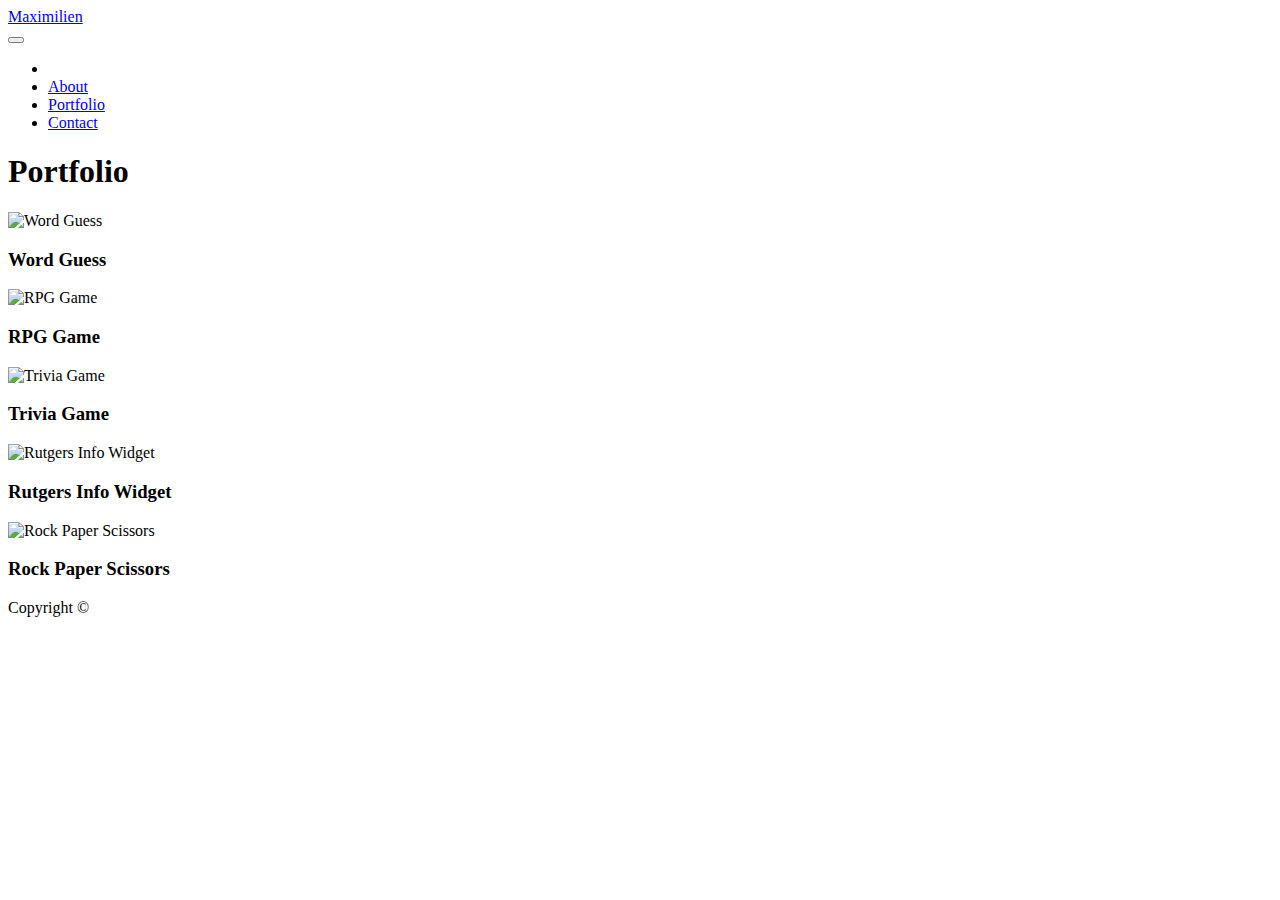
==== portfolio.html @ 11eb2fcb "Add files via upload" ====
<!doctype html>
<html lang="en-us">

<head>
  <meta charset="UTF-8">
  <title>Portfolio | Maximilien Clark</title>
  <link rel="stylesheet" href="https://stackpath.bootstrapcdn.com/bootstrap/4.1.1/css/bootstrap.min.css" integrity="sha384-WskhaSGFgHYWDcbwN70/dfYBj47jz9qbsMId/iRN3ewGhXQFZCSftd1LZCfmhktB" crossorigin="anonymous">
  <link rel="stylesheet" type="text/css" href="assets/css/style.css">
</head>

<body>

  <header id="masthead">
      <div class="container">
          <a href="index.html" id="logo"> Maximilien</a>
          <nav class="navbar navbar-expand-lg navbar-light bg-light">
              <button class="navbar-toggler" type="button" data-toggle="collapse" data-target="#navbarNav" aria-controls="navbarNav" aria-expanded="false" aria-label="Toggle navigation">
              <span class="navbar-toggler-icon"></span>
              </button>
              <div class="collapse navbar-collapse" id="navbarNav">
              <ul class="navbar-nav">
                  <li class="nav-item active">
                  </li>
                  <li class="nav-item">
                  <a href="index.html">About</a>
                  </li>
                  <li class="nav-item">
                  <a href="portfolio.html">Portfolio</a>
                  </li>
                  <li class="nav-item">
                   <a href="contact.html">Contact</a>
                  </li>
              </ul>
              </div>
          </nav>
        </div>
  </header>

  <div id="main-container" class="container">
    <section class="main-section">  

      <h1>Portfolio</h1> 
  
      <div class="work">
        <img src="assets/images/technics-q-c-640-480-1.jpg" class="img-fluid" alt="Word Guess">
        
        
        <h3>Word Guess</h3>
      </div>
     
      <div class="work">
        <img src="assets/images/technics-q-c-640-480-2.jpg" class="img-fluid"  alt="RPG Game">

        <h3>RPG Game</h3>
      </div>
    
      <div class="work">
        <img src="assets/images/technics-q-c-640-480-5.jpg" class="img-fluid" alt="Trivia Game">

        <h3>Trivia Game</h3>
      </div>
  
      <div class="work">
        <img src="assets/images/technics-q-c-640-480-7.jpg" class="img-fluid"  alt="Rutgers Info Widget">

        <h3>Rutgers Info Widget</h3>
     </div>
     
      <div class="work">
        <img src="assets/images/technics-q-c-640-480-9.jpg" class="img-fluid" alt="Rock Paper Scissors">

        <h3>Rock Paper Scissors</h3>
      </div>

    </section>

  </div>

  <footer>
    <div class="container">
      Copyright &copy; 
    </div>
  </footer>
  <script src="https://code.jquery.com/jquery-3.3.1.slim.min.js" integrity="sha384-q8i/X+965DzO0rT7abK41JStQIAqVgRVzpbzo5smXKp4YfRvH+8abtTE1Pi6jizo" crossorigin="anonymous"></script>
<script src="https://cdnjs.cloudflare.com/ajax/libs/popper.js/1.14.3/umd/popper.min.js" integrity="sha384-ZMP7rVo3mIykV+2+9J3UJ46jBk0WLaUAdn689aCwoqbBJiSnjAK/l8WvCWPIPm49" crossorigin="anonymous"></script>
<script src="https://stackpath.bootstrapcdn.com/bootstrap/4.1.1/js/bootstrap.min.js" integrity="sha384-smHYKdLADwkXOn1EmN1qk/HfnUcbVRZyYmZ4qpPea6sjB/pTJ0euyQp0Mk8ck+5T" crossorigin="anonymous"></script>
</body>

</html>
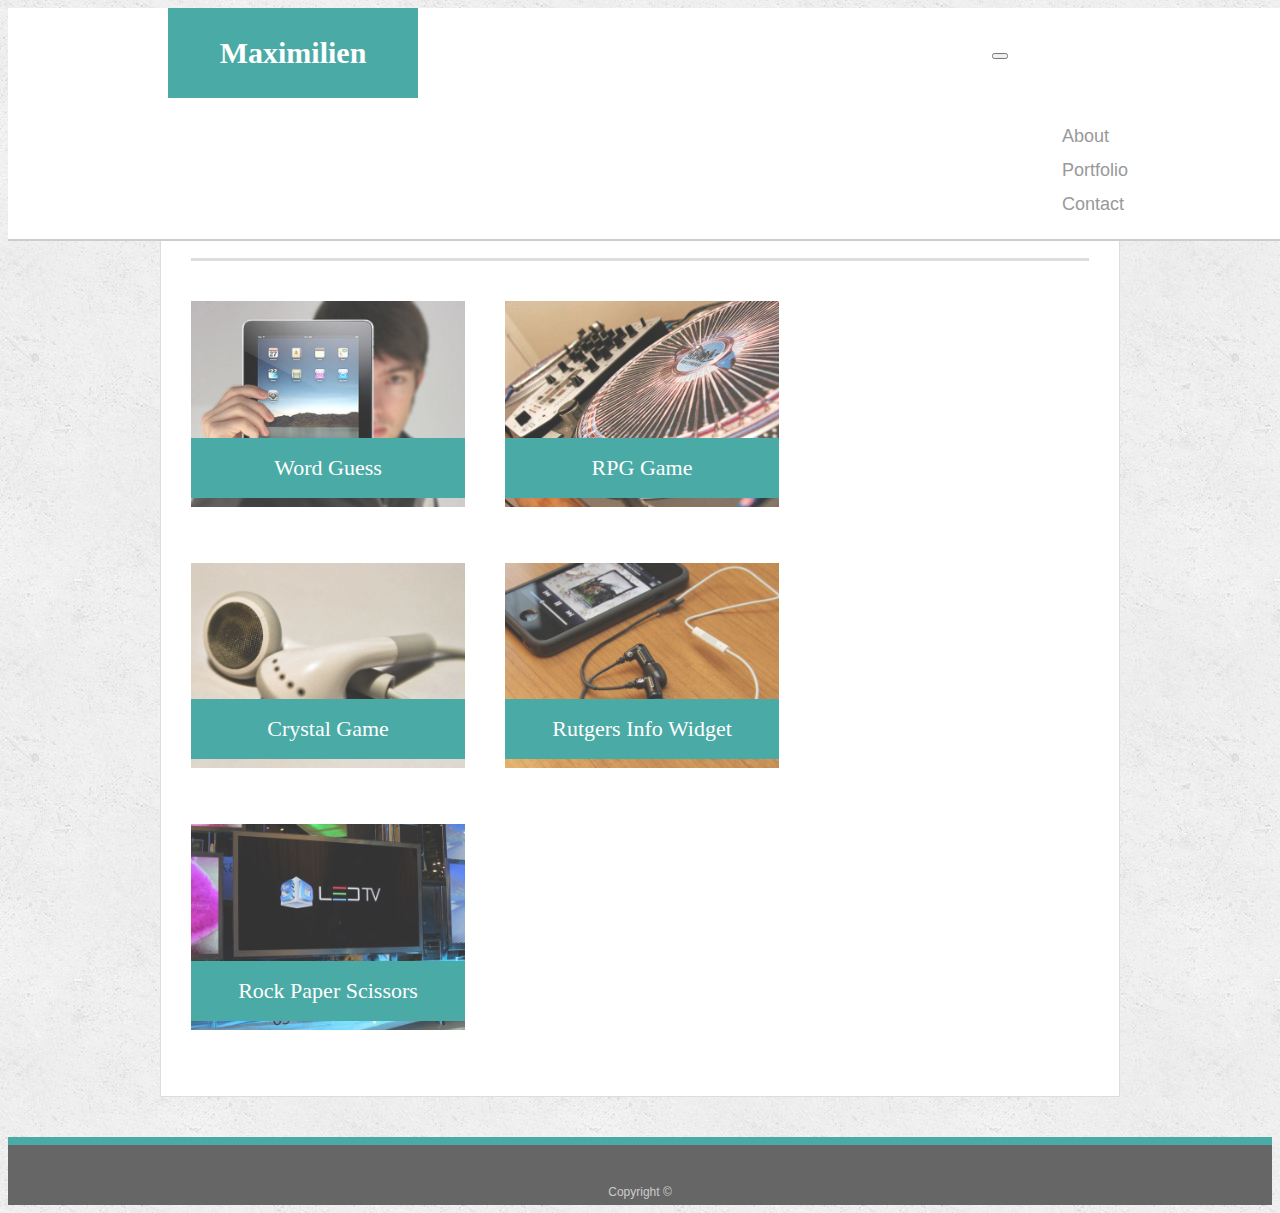
==== commit 2e3a6d34: "crystal game" ====
--- a/portfolio.html
+++ b/portfolio.html
@@ -51,13 +51,13 @@
       <div class="work">
         <img src="assets/images/technics-q-c-640-480-2.jpg" class="img-fluid"  alt="RPG Game">
 
-        <h3>RPG Game</h3>
+        <h3> RPG Game</h3>
       </div>
     
       <div class="work">
-        <img src="assets/images/technics-q-c-640-480-5.jpg" class="img-fluid" alt="Trivia Game">
+       <a href="https://maxclark55.github.io/unit-4-game/"> <img src="assets/images/technics-q-c-640-480-5.jpg" class="img-fluid" alt="Crystal Game"> </a>
 
-        <h3>Trivia Game</h3>
+        <h3>Crystal Game</h3>
       </div>
   
       <div class="work">
--- a/assets/css/style.css
+++ b/assets/css/style.css
@@ -0,0 +1,230 @@
+body {
+    font-family: Arial, "Helvetica Neue", Helvetica, sans-serif;
+    font-size: 18px;
+    line-height: 34px;
+    color: #777;
+    background: url("../images/concrete_seamless.png");
+  }
+  
+  * {
+    box-sizing: border-box;
+  }
+  
+  /* general */
+  
+  .container {
+    width: 100%;
+    max-width: 960px;
+    margin: 0 auto;
+    clear: both;
+  }
+  
+  h1,
+  h2,
+  h3,
+  p {
+    margin-bottom: 20px;
+  }
+  
+  p:last-child {
+    margin-bottom: 0;
+  }
+  
+  h1,
+  h2,
+  h3 {
+    font-family: Georgia, Times, "Times New Roman", serif;
+    font-weight: 700;
+    color: #4aaaa5;
+  }
+  
+  h1 {
+    padding-bottom: 20px;
+    font-size: 30px;
+    line-height: 49px;
+    border-bottom: 3px solid #ddd;
+  }
+  
+  h2,
+  h3 {
+    font-size: 22px;
+  }
+  
+  /* header */
+  
+  #masthead {
+    position: fixed;
+    z-index: 99;
+    width: 100%;
+    margin: 0 0 30px;
+    overflow: auto;
+    color: #fff;
+    background: #fff;
+    border-bottom: 2px solid #ccc;
+  }
+  
+  #logo {
+    float: left;
+    width: 250px;
+    height: 90px;
+    font-family: Georgia, Times, "Times New Roman", serif;
+    font-size: 30px;
+    font-weight: 700;
+    line-height: 90px;
+    color: #fff;
+    text-align: center;
+    text-decoration: none;
+    background: #4aaaa5;
+  }
+  
+  nav {
+    float: right;
+    margin-top: 25px;
+  }
+  
+  nav a {
+    display: inline-block;
+    padding-left: 15px;
+    margin-left: 15px;
+    line-height: 18px;
+    color: #999;
+    text-decoration: none;
+    border-left: 1px solid #efefef;
+  }
+  
+  nav a:first-child {
+    border-left: 0 none;
+  }
+  
+  /* footer */
+  
+  footer {
+    padding: 30px 0;
+    clear: both;
+    font-size: 12px;
+    color: #fff;
+    color: #ccc;
+    text-align: center;
+    background: #666;
+    border-top: 8px solid #4aaaa5;
+    height: 50px;
+  }
+  
+  h3, h2 {
+    padding-bottom: 20px;
+    margin-bottom: 15px;
+    line-height: 22px;
+    border-bottom: 2px solid #eee;
+  }
+  
+  /* main */
+  
+  #main-container {
+    padding-top: 130px;
+    min-height: calc(100vh - 70px);
+  }
+  
+  .main-section {
+    float: left;
+    width: 100%;
+    max-width: 960px;
+    padding: 30px;
+    margin: 0 0 40px;
+    background: #fff;
+    border: 1px solid #ddd;
+  }
+  
+  /* portfolio page */
+  
+  .work {
+    position: relative;
+    float: left;
+    width: 274px;
+    margin: 20px 0 25px;
+    overflow: auto;
+  }
+  
+  .work:nth-child(even) {
+    margin-right: 40px;
+  }
+  
+  .work img {
+    width: 100%;
+    border: 0 none;
+    opacity: 0.8;
+  }
+  
+  .work h3 {
+    position: absolute;
+    bottom: 20px;
+    width: 100%;
+    padding: 15px;
+    margin-bottom: 0;
+    font-weight: 300;
+    line-height: 30px;
+    color: #fff;
+    text-align: center;
+    background: #4aaaa5;
+    border-bottom: 0;
+  }
+  
+  .auth-image {
+    float: left;
+    width: 200px;
+    height: auto;
+    margin-top: 10px;
+    margin-right: 25px;
+  }
+  
+  /* contact page */
+  
+  #contact-form ul {
+    margin-bottom: 20px;
+  }
+  
+  #contact-form li {
+    margin-bottom: 10px;
+  }
+  
+  label,
+  input[type=text],
+  input[type=email],
+  textarea {
+    display: block;
+    width: 100%;
+  }
+  
+  input[type=text],
+  input[type=email],
+  textarea {
+    height: 35px;
+    padding: 0 10px;
+    font-size: 14px;
+    border: 1px solid #ddd;
+  }
+  
+  textarea {
+    height: 200px;
+  }
+  
+  input[type=submit] {
+    padding: 10px 30px;
+    font-size: 18px;
+    color: #fff;
+    cursor: pointer;
+    background: #4aaaa5;
+    border: 0 none;
+  }
+
+  @media screen and (max-width: 980px) {
+    
+  }
+  
+  @media screen and (max-width: 768px) {
+  
+  
+  }
+  
+  @media screen and (max-width: 640px) {
+  
+  }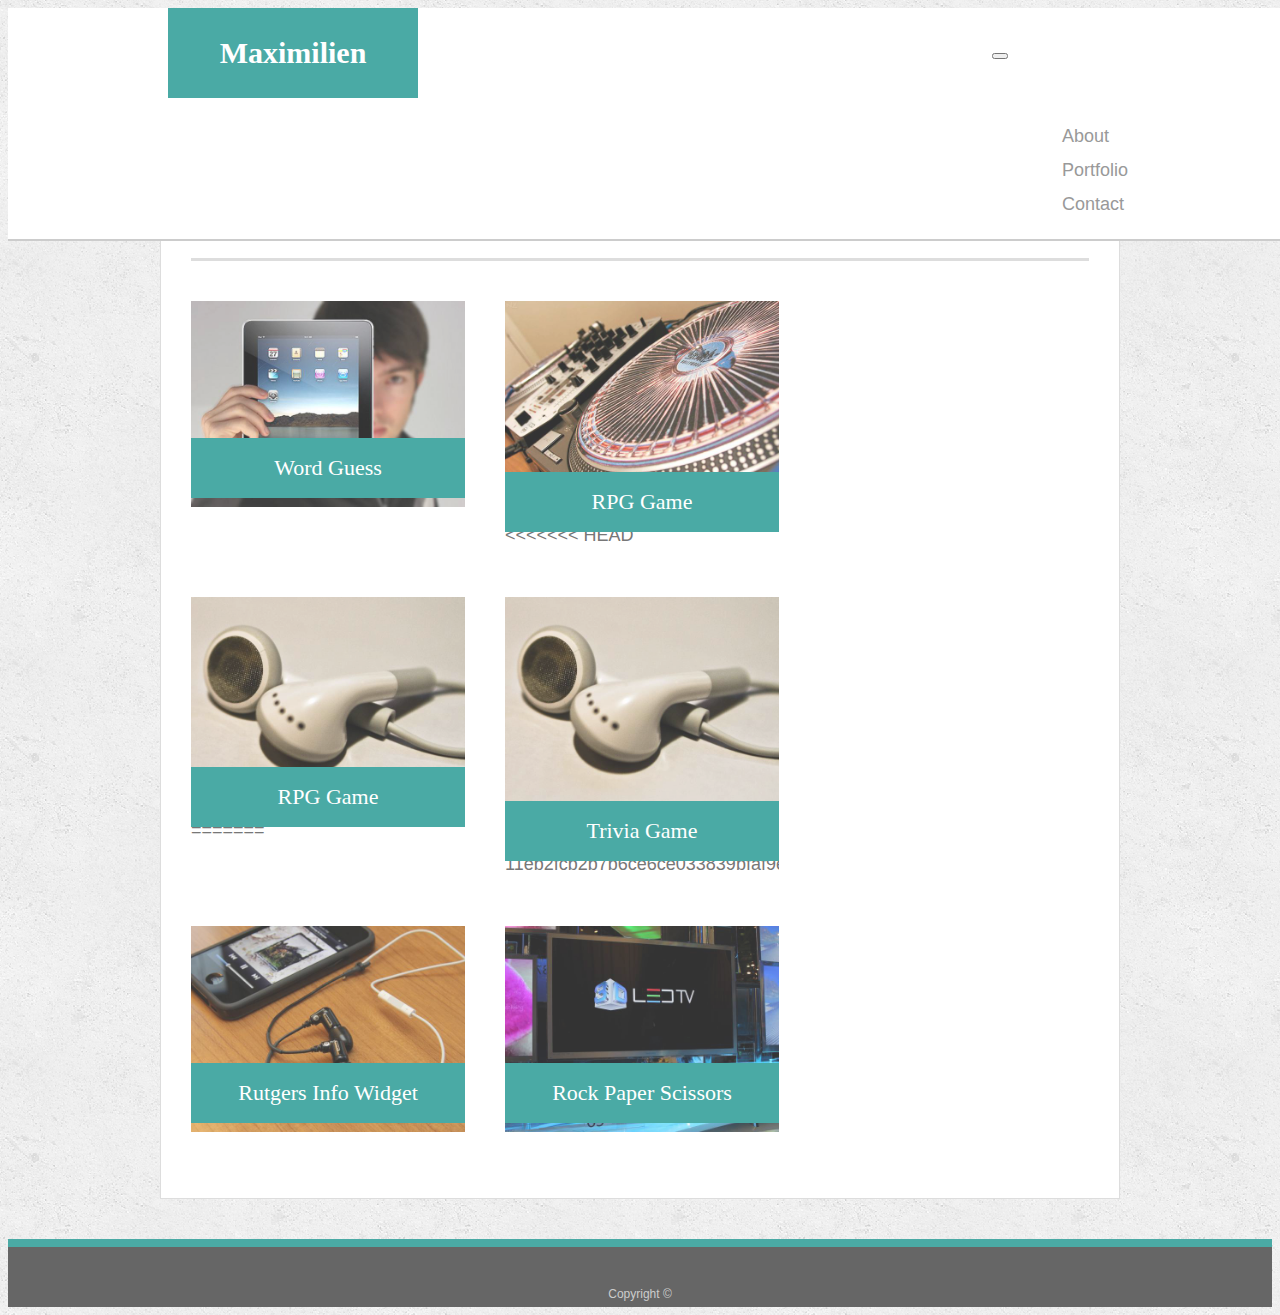
==== commit e4c05cc5: "crystal game" ====
--- a/portfolio.html
+++ b/portfolio.html
@@ -51,6 +51,7 @@
       <div class="work">
         <img src="assets/images/technics-q-c-640-480-2.jpg" class="img-fluid"  alt="RPG Game">
 
+<<<<<<< HEAD
         <h3> RPG Game</h3>
       </div>
     
@@ -58,6 +59,15 @@
        <a href="https://maxclark55.github.io/unit-4-game/"> <img src="assets/images/technics-q-c-640-480-5.jpg" class="img-fluid" alt="Crystal Game"> </a>
 
         <h3>Crystal Game</h3>
+=======
+        <h3>RPG Game</h3>
+      </div>
+    
+      <div class="work">
+        <img src="assets/images/technics-q-c-640-480-5.jpg" class="img-fluid" alt="Trivia Game">
+
+        <h3>Trivia Game</h3>
+>>>>>>> 11eb2fcb2b7b6ce6ce033839bfaf9ea51da457a0
       </div>
   
       <div class="work">
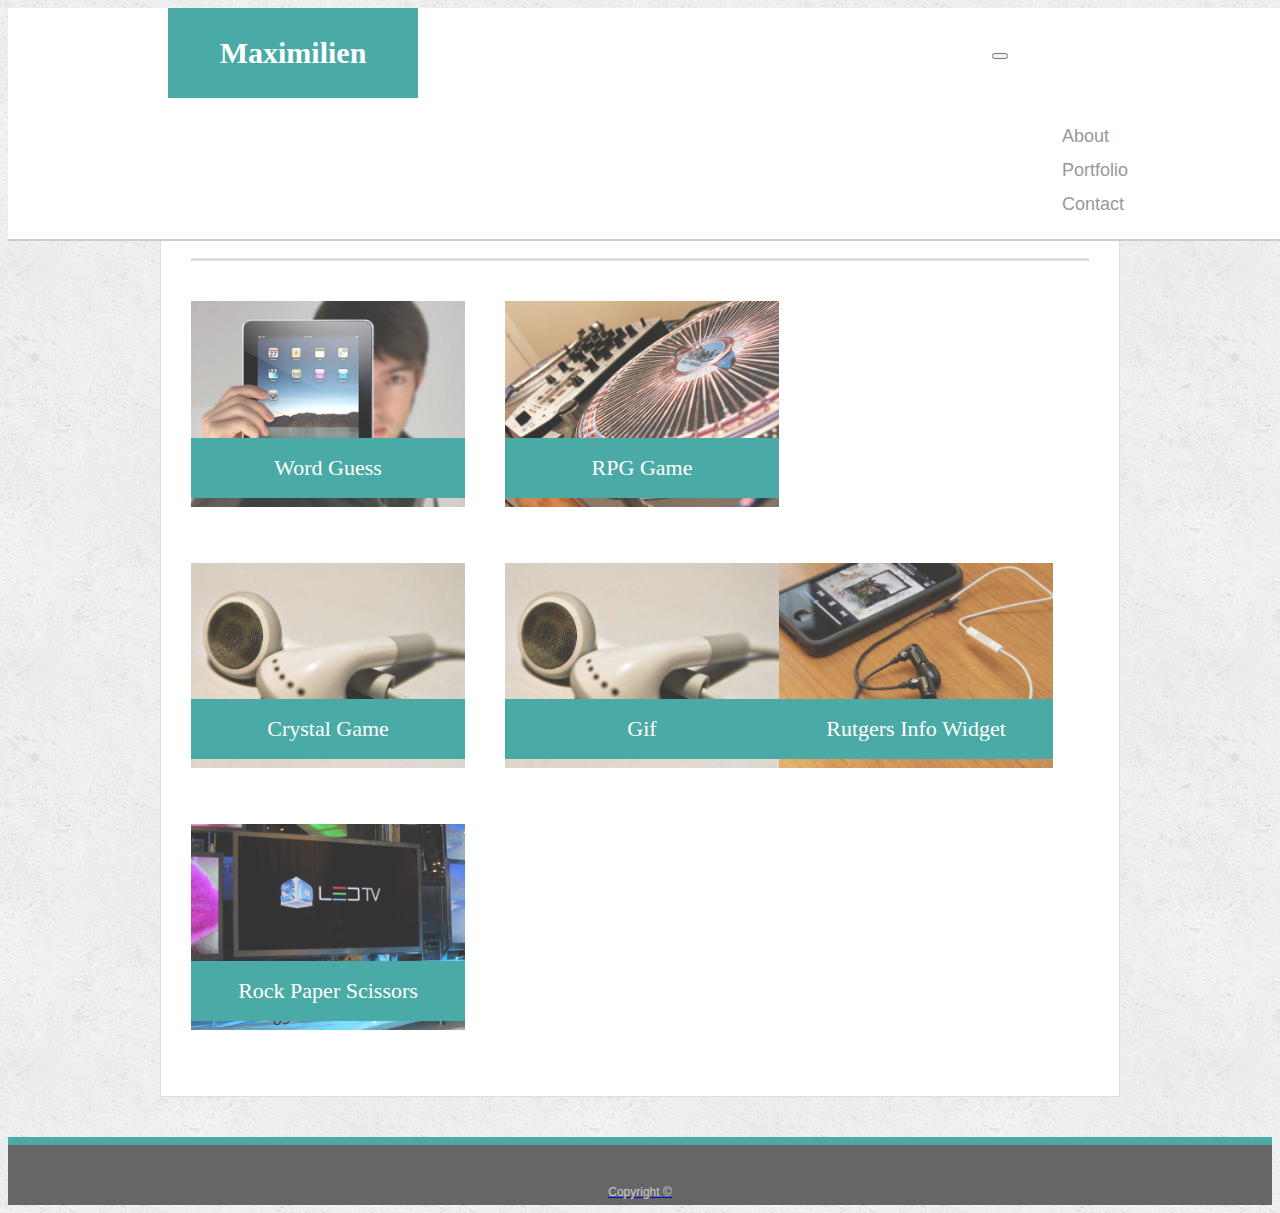
==== commit 187cbe45: "adding game" ====
--- a/portfolio.html
+++ b/portfolio.html
@@ -51,7 +51,6 @@
       <div class="work">
         <img src="assets/images/technics-q-c-640-480-2.jpg" class="img-fluid"  alt="RPG Game">
 
-<<<<<<< HEAD
         <h3> RPG Game</h3>
       </div>
     
@@ -59,15 +58,12 @@
        <a href="https://maxclark55.github.io/unit-4-game/"> <img src="assets/images/technics-q-c-640-480-5.jpg" class="img-fluid" alt="Crystal Game"> </a>
 
         <h3>Crystal Game</h3>
-=======
-        <h3>RPG Game</h3>
       </div>
     
       <div class="work">
-        <img src="assets/images/technics-q-c-640-480-5.jpg" class="img-fluid" alt="Trivia Game">
+        <a href="https://maxclark55.github.io/GifTastic/."> <img src="assets/images/technics-q-c-640-480-5.jpg" class="img-fluid" alt="Trivia Game">
 
-        <h3>Trivia Game</h3>
->>>>>>> 11eb2fcb2b7b6ce6ce033839bfaf9ea51da457a0
+        <h3>Gif</h3>
       </div>
   
       <div class="work">
@@ -75,7 +71,7 @@
 
         <h3>Rutgers Info Widget</h3>
      </div>
-     
+
       <div class="work">
         <img src="assets/images/technics-q-c-640-480-9.jpg" class="img-fluid" alt="Rock Paper Scissors">
 
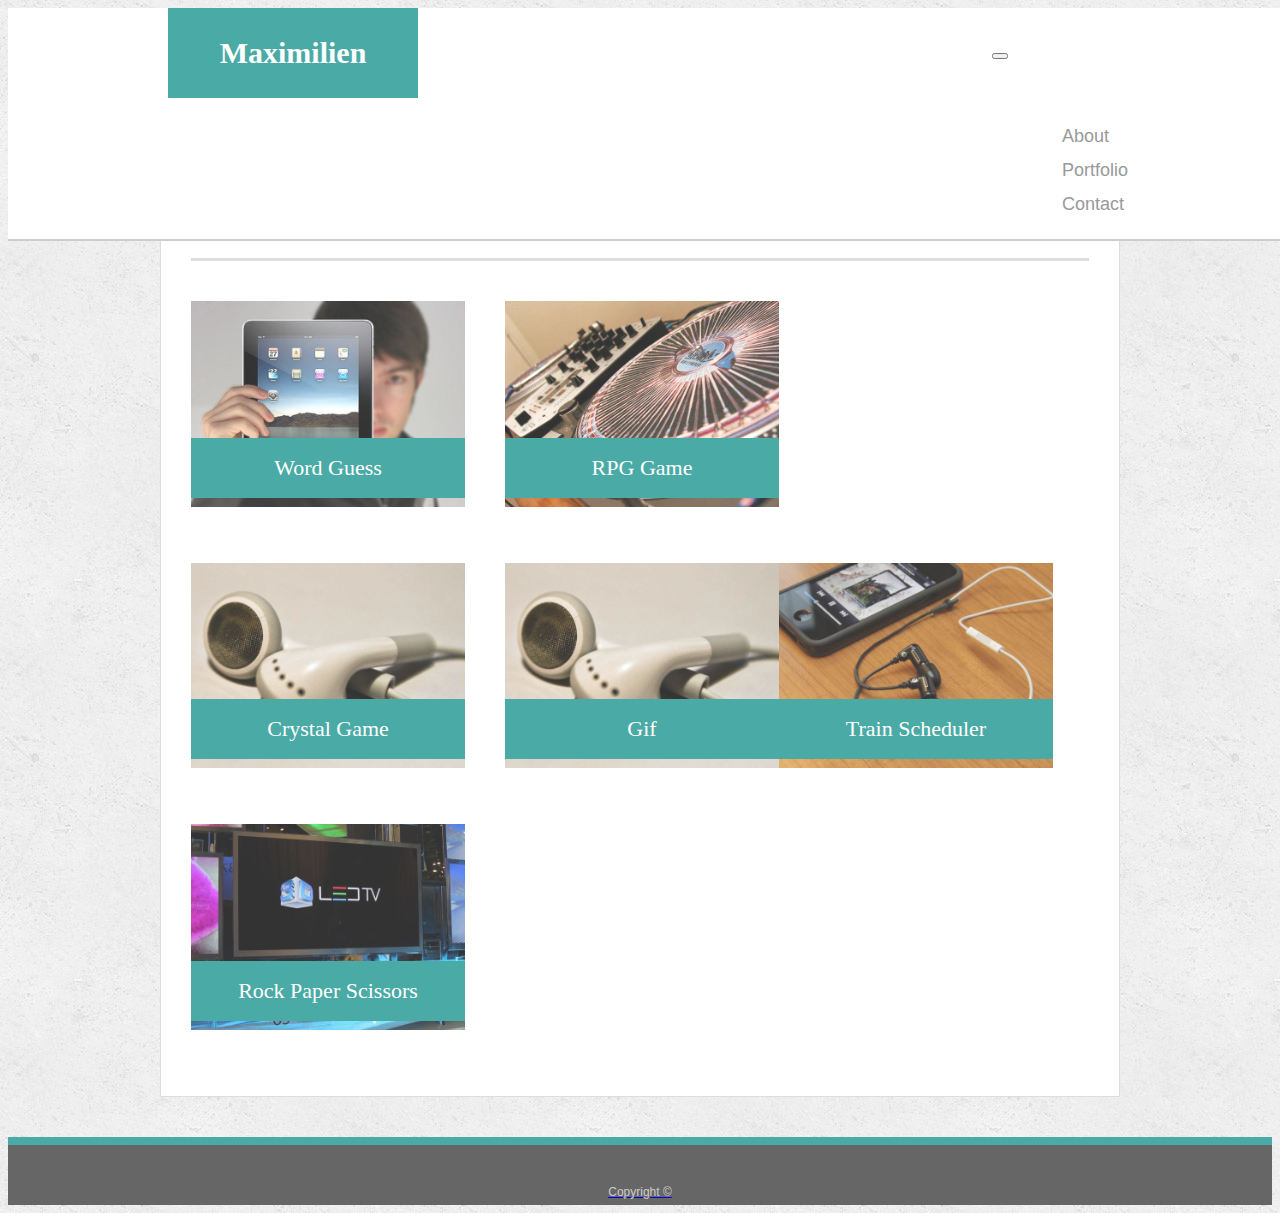
==== commit f09f121e: "train hw" ====
--- a/portfolio.html
+++ b/portfolio.html
@@ -67,9 +67,9 @@
       </div>
   
       <div class="work">
-        <img src="assets/images/technics-q-c-640-480-7.jpg" class="img-fluid"  alt="Rutgers Info Widget">
+       <a href=" https://maxclark55.github.io/Train-Scheduler/"> <img src="assets/images/technics-q-c-640-480-7.jpg" class="img-fluid"  alt="Train-Scheduler">
 
-        <h3>Rutgers Info Widget</h3>
+        <h3>Train Scheduler</h3>
      </div>
 
       <div class="work">
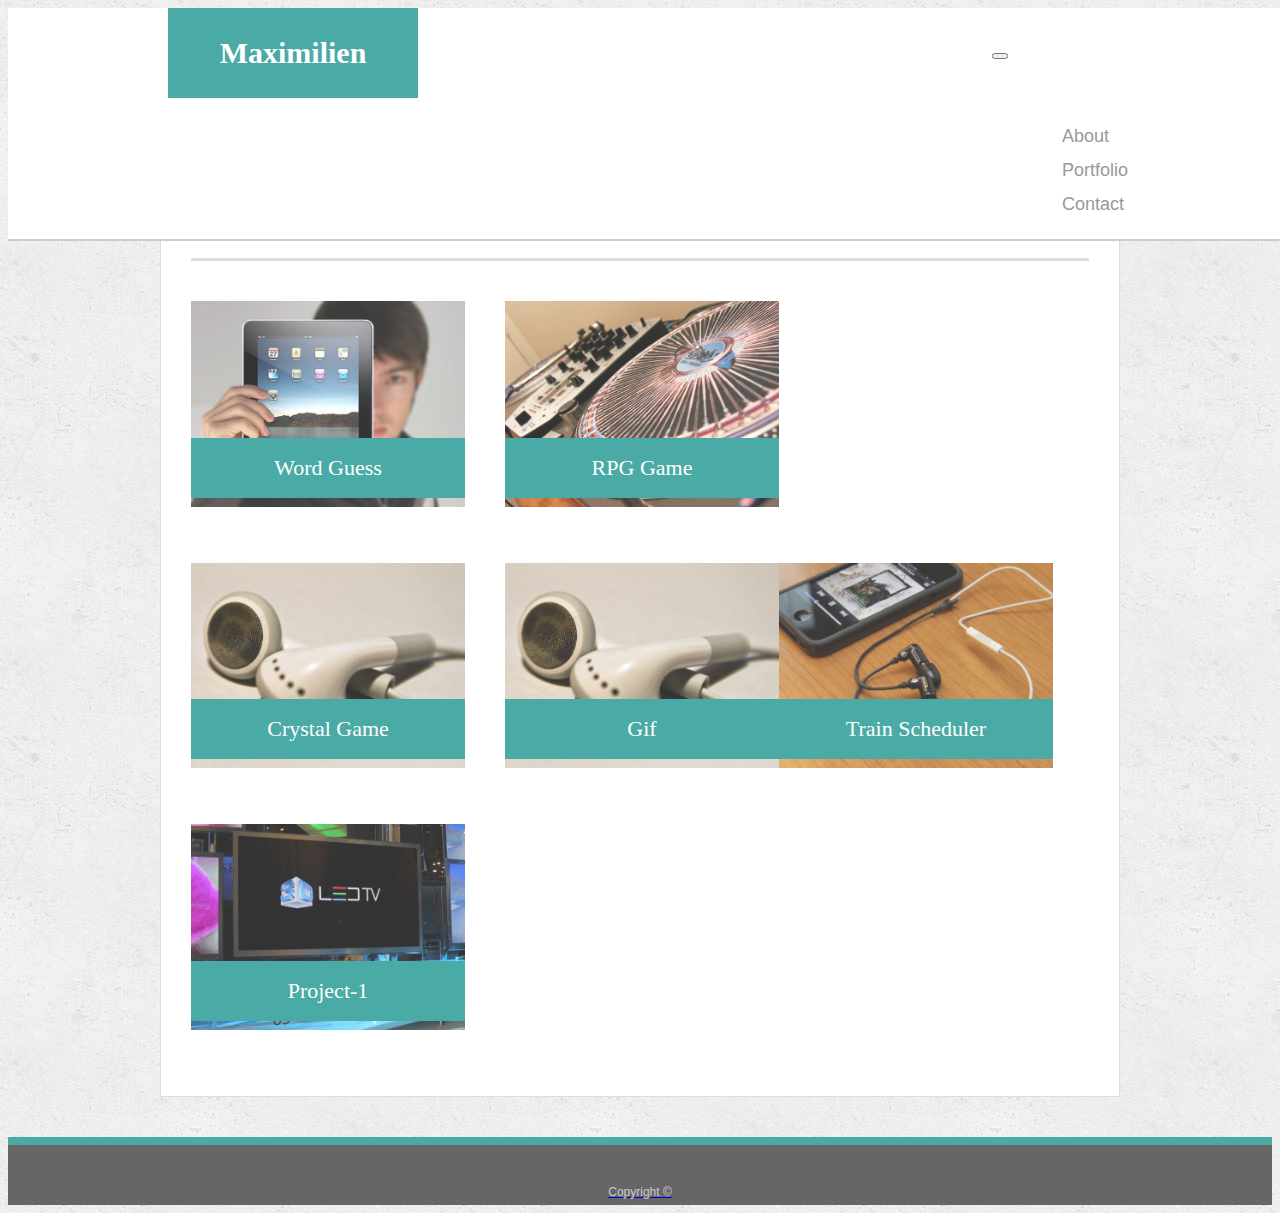
==== commit 5e31dc15: "project1" ====
--- a/portfolio.html
+++ b/portfolio.html
@@ -73,9 +73,9 @@
      </div>
 
       <div class="work">
-        <img src="assets/images/technics-q-c-640-480-9.jpg" class="img-fluid" alt="Rock Paper Scissors">
+          <a href= "https://maxclark55.github.io/Project-1/"><img src="assets/images/technics-q-c-640-480-9.jpg" class="img-fluid" alt="Rock Paper Scissors">
 
-        <h3>Rock Paper Scissors</h3>
+        <h3>Project-1</h3>
       </div>
 
     </section>
